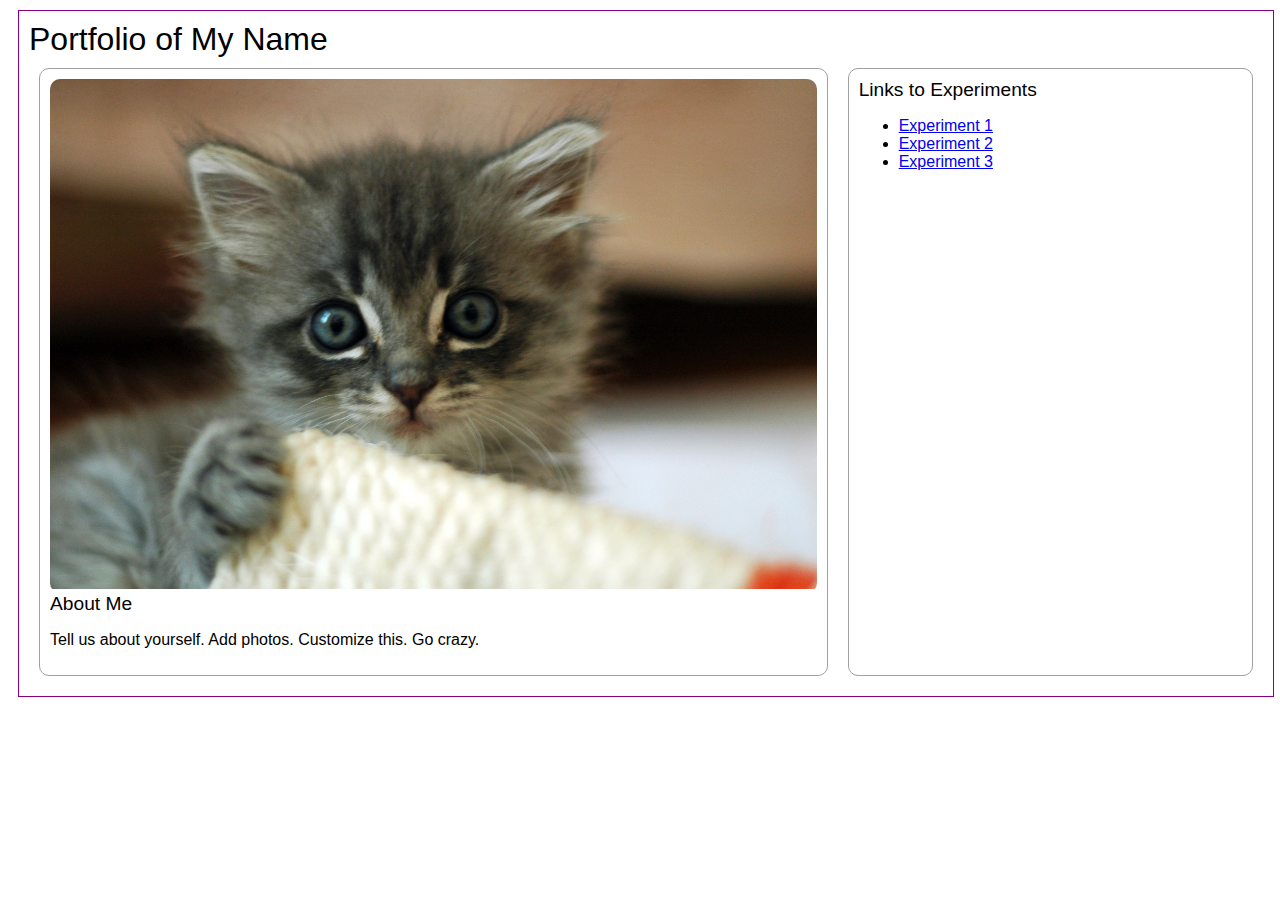
==== index.html @ 1cf679eb "Initial commit" ====
<!DOCTYPE html>
<html>
<head>
	<!-- This title is used for tabs and bookmarks -->
	<title>Portfolio of My Name</title>

	<!-- Use UTF character set, a good idea with any webpage -->
  <meta charset="UTF-8" />
	<!-- Set viewport so page remains consistently scaled w narrow devices -->
  <meta name="viewport" content="width=device-width, initial-scale=1.0" />
	<!-- Include a sitewide CSS file for consistent styling across the site -->
	<link rel="stylesheet" type="text/css" href="css/site.css">
	<!-- Experiment-specifc CSS file for any special styling of this particular page -->
	<link rel="stylesheet" type="text/css" href="css/homepage.css">
	<!-- Link to javascript file - DEFER waits until all elements are rendered -->
	<script type="text/javascript" src="./js/experiment.js"></script>
</head>
<body>
	<!-- Style this page by changing the CSS in ../css/site.css or css/experiment.css -->
	<main id="content">
        <h1>Portfolio of My Name</h1>
		<section class="two-column">
			<div class="minor-section">
					<!-- Note that all filenames use lowercase and no spaces -->
                    <div class="image-wrapper">
                        <img class="cat-photo" src="./img/cute-grey-kitten.jpg">
                    </div>
					<h2>About Me</h2>
					<p>Tell us about yourself. Add photos. Customize this. Go crazy.</p>
			</div>
            <div class="minor-section">
                <h2>Links to Experiments</h2>
                <ul>
                    <li><a href="./experiment1/index.html">Experiment 1</a></li>
                    <li><a href="./experiment2/index.html">Experiment 2</a></li>
                    <li><a href="./experiment3/index.html">Experiment 3</a></li>
                </ul>
            </div>

		</section>
		<nav id="links">
			<!-- Put links to experiments here. -->
		</nav>
	</main>
</body>
</html>
---- css/site.css ----
h1, h2 {
  margin: 0;
  padding: 0;
  /* font-size: 1.2em; */
  font-weight: lighter;
}

#content {
  width: calc(100% - 30px);
  margin: 10px;080;
  padding: 10px;
  border: solid 1px #808;
  font-family: sans-serif;
}

.minor-section {
  margin: 10px;
  padding: 10px;
  border: solid 1px #A0A0A0;
  border-radius: 10px;
}

.minor-section h2 {
  font-size: 1.2em;
}

/* Set the image to be responsive */
.image-wrapper img {
  max-width: 100%;
  height: auto;
}

/* Set the canvas element to be the full size of the container */
canvas {
  width: 100%;
  height: 100%;
}

.fullscreen-box {
  display: flex;
  justify-content: flex-end; /* Aligns the button to the right */
  margin-top: 0.25em;
}

.fullscreen-box button {
  font-size: 0.6em;
}

body.is-fullscreen #canvas-container {
  position: fixed; /* Use 'fixed' instead of 'absolute' to ensure it covers the entire screen */
  top: 0;
  left: 0; /* Add 'left: 0' to align it properly to the top-left corner */
  width: 100vw !important;
  height: 100vh !important;
  margin: 0; /* Remove any default margins */
  z-index: 1000; /* Ensure it's above other content */
}
---- css/homepage.css ----
.image-wrapper {
  width: 100%x;
  padding: 0;
  border-radius: 10px;
  overflow: hidden;
}

.two-column {
  display: flex;
  flex-direction: row;
}

.two-column>*:nth-child(1) {
  flex: 2;
}

.two-column>*:nth-child(2) {
  flex: 1;
}
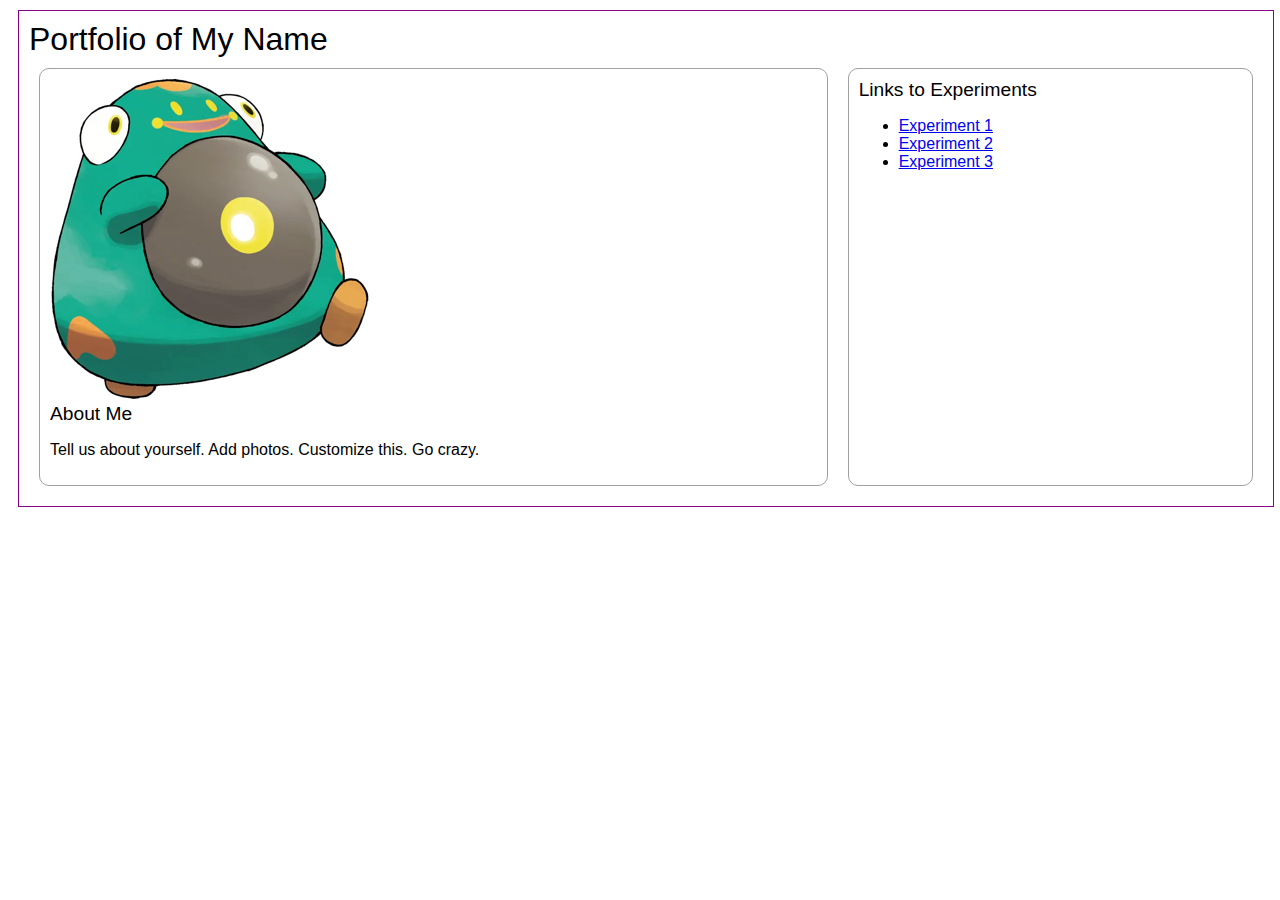
==== commit 5652a4c2: "change image" ====
--- a/index.html
+++ b/index.html
@@ -23,7 +23,7 @@
 			<div class="minor-section">
 					<!-- Note that all filenames use lowercase and no spaces -->
                     <div class="image-wrapper">
-                        <img class="cat-photo" src="./img/cute-grey-kitten.jpg">
+                        <img class="cat-photo" src="./img/0939-bellibolt Small.png">
                     </div>
 					<h2>About Me</h2>
 					<p>Tell us about yourself. Add photos. Customize this. Go crazy.</p>
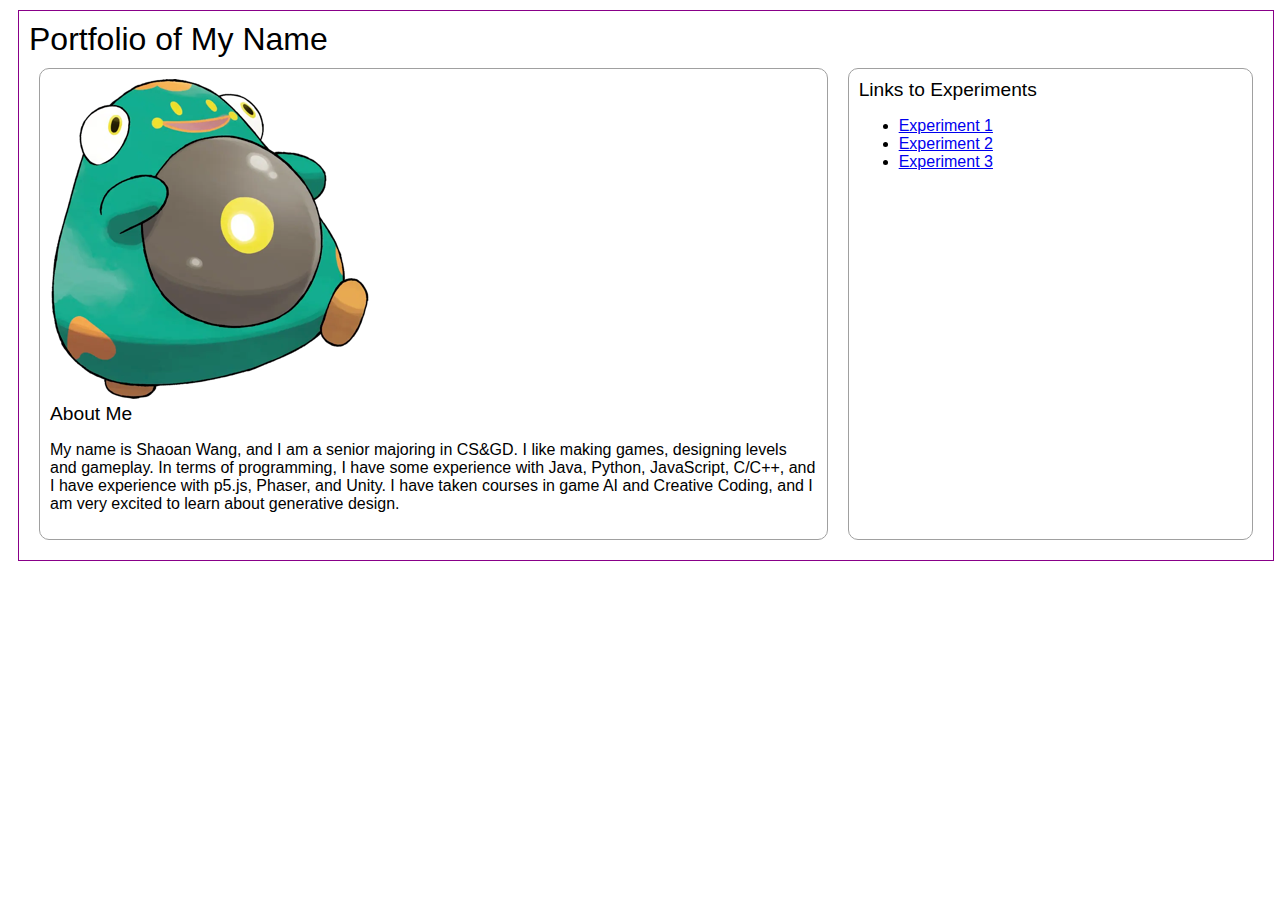
==== commit cfab7d2a: "changed title" ====
--- a/index.html
+++ b/index.html
@@ -2,7 +2,7 @@
 <html>
 <head>
 	<!-- This title is used for tabs and bookmarks -->
-	<title>Portfolio of My Name</title>
+	<title>Portfolio of Shaoan Wang</title>
 
 	<!-- Use UTF character set, a good idea with any webpage -->
   <meta charset="UTF-8" />
@@ -26,7 +26,9 @@
                         <img class="cat-photo" src="./img/0939-bellibolt Small.png">
                     </div>
 					<h2>About Me</h2>
-					<p>Tell us about yourself. Add photos. Customize this. Go crazy.</p>
+					<p>
+						My name is Shaoan Wang, and I am a senior majoring in CS&GD. I like making games, designing levels and gameplay. In terms of programming, I have some experience with Java, Python, JavaScript, C/C++, and I have experience with p5.js, Phaser, and Unity. I have taken courses in game AI and Creative Coding, and I am very excited to learn about generative design.
+					</p>
 			</div>
             <div class="minor-section">
                 <h2>Links to Experiments</h2>
--- a/css/site.css
+++ b/css/site.css
@@ -7,7 +7,7 @@
 
 #content {
   width: calc(100% - 30px);
-  margin: 10px;080;
+  margin: 10px;
   padding: 10px;
   border: solid 1px #808;
   font-family: sans-serif;
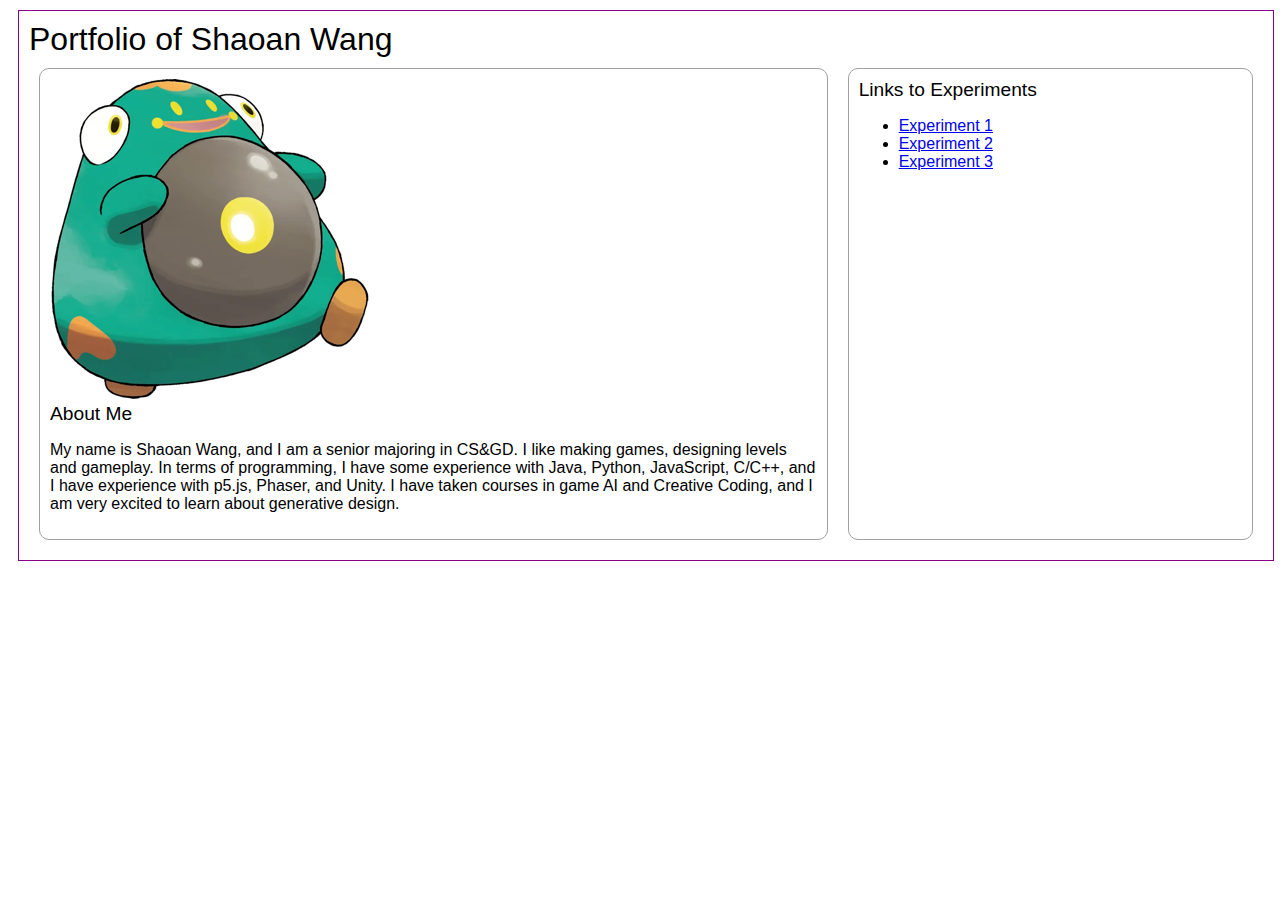
==== commit afaa4d79: "changed name again" ====
--- a/index.html
+++ b/index.html
@@ -18,7 +18,7 @@
 <body>
 	<!-- Style this page by changing the CSS in ../css/site.css or css/experiment.css -->
 	<main id="content">
-        <h1>Portfolio of My Name</h1>
+        <h1>Portfolio of Shaoan Wang</h1>
 		<section class="two-column">
 			<div class="minor-section">
 					<!-- Note that all filenames use lowercase and no spaces -->
